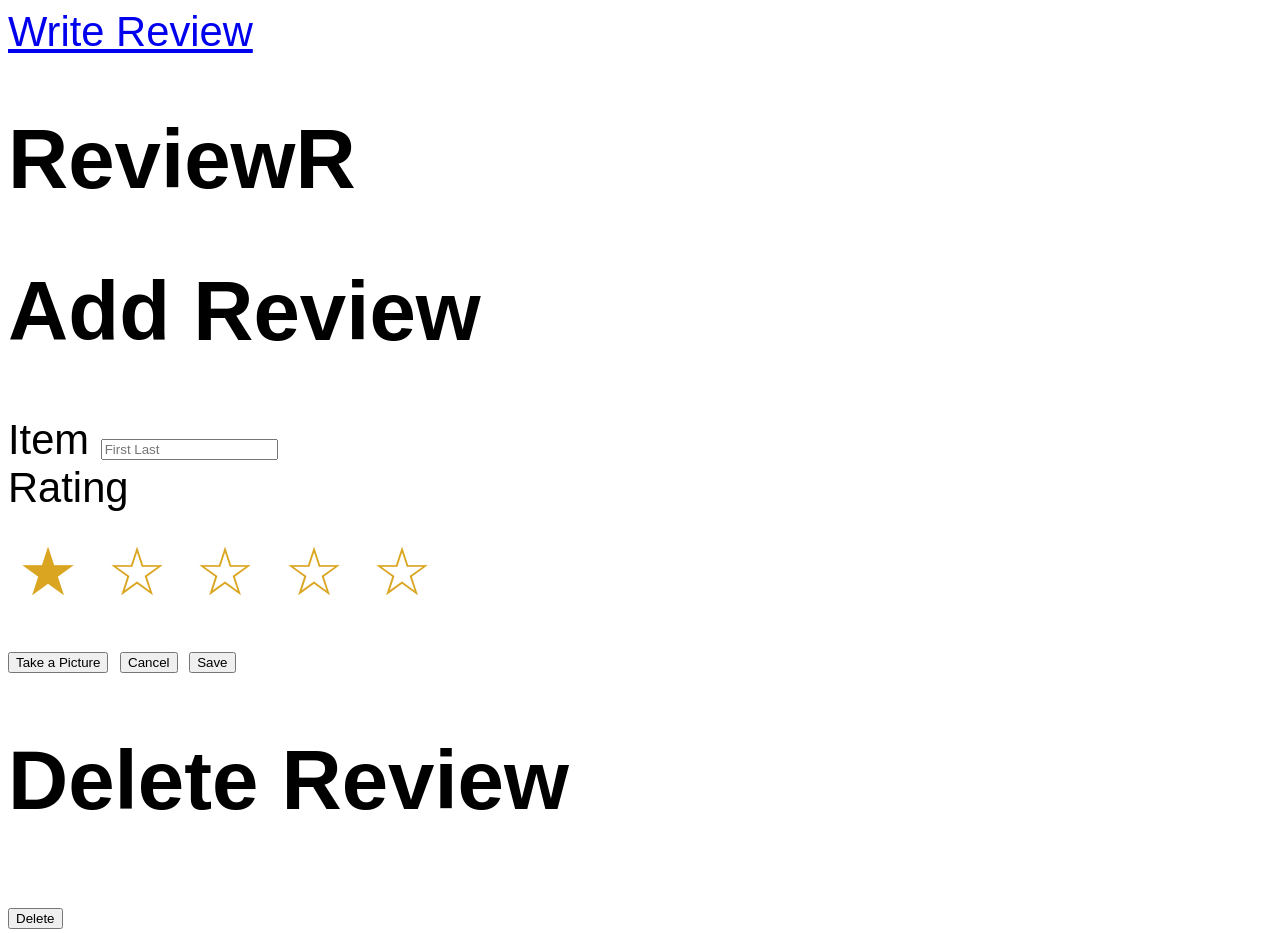
==== www/index.html @ 8aa8e200 "[Add] Base Function is Working" ====
<!DOCTYPE html>
<html>

<head>
	<meta http-equiv="Content-Security-Policy" content="default-src 'self' data: gap: https://ssl.gstatic.com http://griffis.edumedia.ca  'unsafe-eval'; style-src 'self' 'unsafe-inline'; media-src *; img-src * data: content: griffis.edumedia.ca  placeholdit.imgix.net placehold.it ;" />
	<meta name="format-detection" content="telephone=no" />
	<meta name="msapplication-tap-highlight" content="no" />
	<meta name="viewport" content="user-scalable=no, initial-scale=1, maximum-scale=1, minimum-scale=1, width=device-width" />

	<!-- Include the compiled Ratchet CSS -->
	<link href="css/ratchet.min.css" rel="stylesheet" />
	<link rel="stylesheet" type="text/css" href="css/main.css">
	<title>ReviewR</title>

</head>

<body>
	<header class="bar bar-nav">
		<a class="btn btn-link btn-nav pull-right" href="#ReviewModal">
                Write Review
                <span class="icon icon-compose"></span>
            </a>
		<h1 class="title">ReviewR</h1>
	</header>
	<!--
        <nav class="bar bar-tab">
            <a class="tab-item">
                <span class="icon icon-plus"></span>
                <span class="tab-label">Add Person</span>
            </a>
        </nav>
        -->
	<div class="content" id="reviewListPage">
		<!-- read through localStorage for contacts -->
		<ul class="table-view" id="contact-list">
			<li class="table-view-cell media">
				<a class="navigate-right" href="#DeleteReviewModal">

					<img class="media-object pull-left" src="">
					<div class="media-body">
						Item 1
						<p>Lorem</p>
					</div>

				</a>

			</li>
		</ul>
	</div>

	<div id="ReviewModal" class="modal">
		<header class="bar bar-nav">
			<a class="icon icon-close pull-right" href="#ReviewModal"></a>
			<h1 class="title">Add Review</h1>
		</header>

		<div class="content">
			<div class="content-padded">
				<div class="mid-thumb">
					<img src="" id="thumbnail">
				</div>
				<form class="input-group">

					<div class="input-row">
						<label>Item</label>
						<input type="text" id="name" placeholder="First Last" />
					</div>
					<div class="input-row">
						<label>Rating</label>
<!--						<input type="text" id="rate" />-->
						<div class="stars">
						  <span class="star">&nbsp;</span>
						  <span class="star">&nbsp;</span>
						  <span class="star">&nbsp;</span>
						  <span class="star">&nbsp;</span>
						  <span class="star">&nbsp;</span>
						</div>
					</div>
				</form>
				<p class="content-padded">

					<button class="btn btn-primary btn-block">
                        <span class="icon icon-play"></span> Take a Picture
                        <!-- process the info then dispatch click to the close button -->
                    </button>

					<button class="btn btn-block" id="cancel">
                        <span class="icon icon-close"></span> Cancel
                        <!-- dispatch click to the close button -->
                    </button>
					<button class="btn btn-positive btn-block btn-outlined" id=save>
                        <span class="icon icon-check"></span> Save
                        <!-- dispatch click to the close button -->
                    </button>
				</p>
			</div>
		</div>
	</div>


	<div id="DeleteReviewModal" class="modal">
		<header class="bar bar-nav">

			<a class="icon icon-close pull-right" href="#DeleteReviewModal"></a>
			<h1 class="title">Delete Review</h1>
						<a class="icon icon-left-nav pull-left" href="#"></a>
		</header>

		<div class="content" id="delreview">
			<div class="content-padded">
				<p class="content-padded">
					<!--				<a><img class="media-object pull-left" src="http://placehold.it/300x300">sdfas</a>-->
				</p>
				<p class="content-padded">

					<button class="btn btn-negative btn-block" id="delete">
                    <span class="icon icon-check"></span> Delete
                    <!-- process the info then dispatch click to the close button -->
                </button>
				</p>
			</div>
		</div>

	</div>


	<script type="text/javascript" src="cordova.js"></script>
	<!-- include the compiled Ratchet JS -->
	<script src="js/ratchet.min.js"></script>
	<script src="js/index.js"></script>
</body>

</html>
---- www/css/ratchet.min.css ----
/*!
 * =====================================================
 * Ratchet v2.0.2 (http://goratchet.com)
 * Copyright 2014 Connor Sears
 * Licensed under MIT (https://github.com/twbs/ratchet/blob/master/LICENSE)
 *
 * v2.0.2 designed by @connors.
 * =====================================================
 *//*! normalize.css v3.0.1 | MIT License | git.io/normalize */html{font-family:sans-serif;-webkit-text-size-adjust:100%;-ms-text-size-adjust:100%}body{margin:0}article,aside,details,figcaption,figure,footer,header,hgroup,main,nav,section,summary{display:block}audio,canvas,progress,video{display:inline-block;vertical-align:baseline}audio:not([controls]){display:none;height:0}[hidden],template{display:none}a{background:0 0}a:active,a:hover{outline:0}abbr[title]{border-bottom:1px dotted}b,strong{font-weight:700}dfn{font-style:italic}h1{margin:.67em 0}mark{color:#000;background:#ff0}small{font-size:80%}sub,sup{position:relative;font-size:75%;line-height:0;vertical-align:baseline}sup{top:-.5em}sub{bottom:-.25em}img{border:0}svg:not(:root){overflow:hidden}figure{margin:1em 40px}hr{height:0;-moz-box-sizing:content-box;box-sizing:content-box}pre{overflow:auto}code,kbd,pre,samp{font-family:monospace,monospace;font-size:1em}button,input,optgroup,select,textarea{margin:0;font:inherit;color:inherit}button{overflow:visible}button,select{text-transform:none}button,html input[type=button],input[type=reset],input[type=submit]{-webkit-appearance:button;cursor:pointer}button[disabled],html input[disabled]{cursor:default}button::-moz-focus-inner,input::-moz-focus-inner{padding:0;border:0}input{line-height:normal}input[type=checkbox],input[type=radio]{box-sizing:border-box;padding:0}input[type=number]::-webkit-inner-spin-button,input[type=number]::-webkit-outer-spin-button{height:auto}input[type=search]::-webkit-search-cancel-button,input[type=search]::-webkit-search-decoration{-webkit-appearance:none}fieldset{padding:.35em .625em .75em;margin:0 2px;border:1px solid silver}legend{padding:0;border:0}textarea{overflow:auto}optgroup{font-weight:700}table{border-spacing:0;border-collapse:collapse}td,th{padding:0}*{-webkit-box-sizing:border-box;-moz-box-sizing:border-box;box-sizing:border-box}body{position:fixed;top:0;right:0;bottom:0;left:0;font-family:"Helvetica Neue",Helvetica,sans-serif;font-size:17px;line-height:21px;color:#000;background-color:#fff}a{color:#428bca;text-decoration:none;-webkit-tap-highlight-color:transparent}a:active{color:#3071a9}.content{position:absolute;top:0;right:0;bottom:0;left:0;overflow:auto;-webkit-overflow-scrolling:touch;background-color:#fff}.content>*{-webkit-transform:translateZ(0);-ms-transform:translateZ(0);transform:translateZ(0)}.bar-nav~.content{padding-top:44px}.bar-header-secondary~.content{padding-top:88px}.bar-footer~.content{padding-bottom:44px}.bar-footer-secondary~.content{padding-bottom:88px}.bar-tab~.content{padding-bottom:50px}.bar-footer-secondary-tab~.content{padding-bottom:94px}.content-padded{margin:10px}.pull-left{float:left}.pull-right{float:right}.clearfix:after,.clearfix:before{display:table;content:" "}.clearfix:after{clear:both}h1,h2,h3,h4,h5,h6{margin-top:0;margin-bottom:10px;line-height:1}.h1,h1{font-size:36px}.h2,h2{font-size:30px}.h3,h3{font-size:24px}.h4,h4{font-size:18px}.h5,h5{margin-top:20px;font-size:14px}.h6,h6{margin-top:20px;font-size:12px}p{margin-top:0;margin-bottom:10px;font-size:14px;color:#777}.btn{position:relative;display:inline-block;padding:6px 8px 7px;margin-bottom:0;font-size:12px;font-weight:400;line-height:1;color:#333;text-align:center;white-space:nowrap;vertical-align:top;cursor:pointer;background-color:#fff;border:1px solid #ccc;border-radius:3px}.btn.active,.btn:active{color:inherit;background-color:#ccc}.btn.disabled,.btn:disabled{opacity:.6}.btn-primary{color:#fff;background-color:#428bca;border:1px solid #428bca}.btn-primary.active,.btn-primary:active{color:#fff;background-color:#3071a9;border:1px solid #3071a9}.btn-positive{color:#fff;background-color:#5cb85c;border:1px solid #5cb85c}.btn-positive.active,.btn-positive:active{color:#fff;background-color:#449d44;border:1px solid #449d44}.btn-negative{color:#fff;background-color:#d9534f;border:1px solid #d9534f}.btn-negative.active,.btn-negative:active{color:#fff;background-color:#c9302c;border:1px solid #c9302c}.btn-outlined{background-color:transparent}.btn-outlined.btn-primary{color:#428bca}.btn-outlined.btn-positive{color:#5cb85c}.btn-outlined.btn-negative{color:#d9534f}.btn-outlined.btn-negative:active,.btn-outlined.btn-positive:active,.btn-outlined.btn-primary:active{color:#fff}.btn-link{padding-top:6px;padding-bottom:6px;color:#428bca;background-color:transparent;border:0}.btn-link.active,.btn-link:active{color:#3071a9;background-color:transparent}.btn-block{display:block;width:100%;padding:15px 0;margin-bottom:10px;font-size:18px}input[type=button],input[type=reset],input[type=submit]{width:100%}.btn .badge{margin:-2px -4px -2px 4px;font-size:12px;background-color:rgba(0,0,0,.15)}.btn .badge-inverted,.btn:active .badge-inverted{background-color:transparent}.btn-negative:active .badge-inverted,.btn-positive:active .badge-inverted,.btn-primary:active .badge-inverted{color:#fff}.btn-block .badge{position:absolute;right:0;margin-right:10px}.btn .icon{font-size:inherit}.bar{position:fixed;right:0;left:0;z-index:10;height:44px;padding-right:10px;padding-left:10px;background-color:#fff;border-bottom:1px solid #ddd;-webkit-backface-visibility:hidden;backface-visibility:hidden}.bar-header-secondary{top:44px}.bar-footer{bottom:0}.bar-footer-secondary{bottom:44px}.bar-footer-secondary-tab{bottom:50px}.bar-footer,.bar-footer-secondary,.bar-footer-secondary-tab{border-top:1px solid #ddd;border-bottom:0}.bar-nav{top:0}.title{position:absolute;display:block;width:100%;padding:0;margin:0 -10px;font-size:17px;font-weight:500;line-height:44px;color:#000;text-align:center;white-space:nowrap}.title a{color:inherit}.bar-tab{bottom:0;display:table;width:100%;height:50px;padding:0;table-layout:fixed;border-top:1px solid #ddd;border-bottom:0}.bar-tab .tab-item{display:table-cell;width:1%;height:50px;color:#929292;text-align:center;vertical-align:middle}.bar-tab .tab-item.active,.bar-tab .tab-item:active{color:#428bca}.bar-tab .tab-item .icon{top:3px;width:24px;height:24px;padding-top:0;padding-bottom:0}.bar-tab .tab-item .icon~.tab-label{display:block;font-size:11px}.bar .btn{position:relative;top:7px;z-index:20;padding:6px 12px 7px;margin-top:0;font-weight:400}.bar .btn.pull-right{margin-left:10px}.bar .btn.pull-left{margin-right:10px}.bar .btn-link{top:0;padding:0;font-size:16px;line-height:44px;color:#428bca;border:0}.bar .btn-link.active,.bar .btn-link:active{color:#3071a9}.bar .btn-block{top:6px;padding:7px 0;margin-bottom:0;font-size:16px}.bar .btn-nav.pull-left{margin-left:-5px}.bar .btn-nav.pull-left .icon-left-nav{margin-right:-3px}.bar .btn-nav.pull-right{margin-right:-5px}.bar .btn-nav.pull-right .icon-right-nav{margin-left:-3px}.bar .icon{position:relative;z-index:20;padding-top:10px;padding-bottom:10px;font-size:24px}.bar .btn .icon{top:3px;padding:0}.bar .title .icon{padding:0}.bar .title .icon.icon-caret{top:4px;margin-left:-5px}.bar input[type=search]{height:29px;margin:6px 0}.bar .segmented-control{top:7px;margin:0 auto}.badge{display:inline-block;padding:2px 9px 3px;font-size:12px;line-height:1;color:#333;background-color:rgba(0,0,0,.15);border-radius:100px}.badge.badge-inverted{padding:0 5px 0 0;background-color:transparent}.badge-primary{color:#fff;background-color:#428bca}.badge-primary.badge-inverted{color:#428bca}.badge-positive{color:#fff;background-color:#5cb85c}.badge-positive.badge-inverted{color:#5cb85c}.badge-negative{color:#fff;background-color:#d9534f}.badge-negative.badge-inverted{color:#d9534f}.card{margin:10px;overflow:hidden;background-color:#fff;border:1px solid #ddd;border-radius:6px}.card .table-view{margin-bottom:0;border-top:0;border-bottom:0}.card .table-view .table-view-divider:first-child{top:0;border-top-left-radius:6px;border-top-right-radius:6px}.card .table-view .table-view-divider:last-child{border-bottom-right-radius:6px;border-bottom-left-radius:6px}.card .table-view-cell:last-child{border-bottom:0}.table-view{padding-left:0;margin-top:0;margin-bottom:15px;list-style:none;background-color:#fff;border-top:1px solid #ddd;border-bottom:1px solid #ddd}.table-view-cell{position:relative;padding:11px 65px 11px 15px;overflow:hidden;border-bottom:1px solid #ddd}.table-view-cell:last-child{border-bottom:0}.table-view-cell>a:not(.btn){position:relative;display:block;padding:inherit;margin:-11px -65px -11px -15px;overflow:hidden;color:inherit}.table-view-cell>a:not(.btn):active{background-color:#eee}.table-view-cell p{margin-bottom:0}.table-view-divider{padding-top:6px;padding-bottom:6px;padding-left:15px;margin-top:-1px;margin-left:0;font-weight:500;color:#999;background-color:#fafafa;border-top:1px solid #ddd;border-bottom:1px solid #ddd}.table-view .media,.table-view .media-body{overflow:hidden}.table-view .media-object.pull-left{margin-right:10px}.table-view .media-object.pull-right{margin-left:10px}.table-view-cell>.badge,.table-view-cell>.btn,.table-view-cell>.toggle,.table-view-cell>a>.badge,.table-view-cell>a>.btn,.table-view-cell>a>.toggle{position:absolute;top:50%;right:15px;-webkit-transform:translateY(-50%);-ms-transform:translateY(-50%);transform:translateY(-50%)}.table-view-cell .navigate-left>.badge,.table-view-cell .navigate-left>.btn,.table-view-cell .navigate-left>.toggle,.table-view-cell .navigate-right>.badge,.table-view-cell .navigate-right>.btn,.table-view-cell .navigate-right>.toggle,.table-view-cell .push-left>.badge,.table-view-cell .push-left>.btn,.table-view-cell .push-left>.toggle,.table-view-cell .push-right>.badge,.table-view-cell .push-right>.btn,.table-view-cell .push-right>.toggle,.table-view-cell>a .navigate-left>.badge,.table-view-cell>a .navigate-left>.btn,.table-view-cell>a .navigate-left>.toggle,.table-view-cell>a .navigate-right>.badge,.table-view-cell>a .navigate-right>.btn,.table-view-cell>a .navigate-right>.toggle,.table-view-cell>a .push-left>.badge,.table-view-cell>a .push-left>.btn,.table-view-cell>a .push-left>.toggle,.table-view-cell>a .push-right>.badge,.table-view-cell>a .push-right>.btn,.table-view-cell>a .push-right>.toggle{right:35px}.content>.table-view:first-child{margin-top:15px}button,input,select,textarea{font-family:"Helvetica Neue",Helvetica,sans-serif;font-size:17px}input[type=color],input[type=date],input[type=datetime-local],input[type=datetime],input[type=email],input[type=month],input[type=number],input[type=password],input[type=search],input[type=tel],input[type=text],input[type=time],input[type=url],input[type=week],select,textarea{width:100%;height:35px;-webkit-appearance:none;padding:0 15px;margin-bottom:15px;line-height:21px;background-color:#fff;border:1px solid #ddd;border-radius:3px;outline:0}input[type=search]{-webkit-box-sizing:border-box;-moz-box-sizing:border-box;box-sizing:border-box;padding:0 10px;font-size:16px;border-radius:20px}input[type=search]:focus{text-align:left}textarea{height:auto}select{height:auto;font-size:14px;background-color:#f8f8f8;-webkit-box-shadow:inset 0 1px 1px rgba(0,0,0,.1);box-shadow:inset 0 1px 1px rgba(0,0,0,.1)}.input-group{background-color:#fff}.input-group input,.input-group textarea{margin-bottom:0;background-color:transparent;border-top:0;border-right:0;border-left:0;border-radius:0;-webkit-box-shadow:none;box-shadow:none}.input-row{height:35px;overflow:hidden;border-bottom:1px solid #ddd}.input-row label{float:left;width:35%;padding:8px 15px;font-family:"Helvetica Neue",Helvetica,sans-serif;line-height:1.1}.input-row input{float:right;width:65%;padding-left:0;margin-bottom:0;border:0}.segmented-control{position:relative;display:table;overflow:hidden;font-size:12px;font-weight:400;background-color:#fff;border:1px solid #ccc;border-radius:3px}.segmented-control .control-item{display:table-cell;width:1%;padding-top:6px;padding-bottom:7px;overflow:hidden;line-height:1;color:#333;text-align:center;text-overflow:ellipsis;white-space:nowrap;border-left:1px solid #ccc}.segmented-control .control-item:first-child{border-left-width:0}.segmented-control .control-item:active{background-color:#eee}.segmented-control .control-item.active{background-color:#ccc}.segmented-control-primary{border-color:#428bca}.segmented-control-primary .control-item{color:#428bca;border-color:inherit}.segmented-control-primary .control-item:active{background-color:#cde1f1}.segmented-control-primary .control-item.active{color:#fff;background-color:#428bca}.segmented-control-positive{border-color:#5cb85c}.segmented-control-positive .control-item{color:#5cb85c;border-color:inherit}.segmented-control-positive .control-item:active{background-color:#d8eed8}.segmented-control-positive .control-item.active{color:#fff;background-color:#5cb85c}.segmented-control-negative{border-color:#d9534f}.segmented-control-negative .control-item{color:#d9534f;border-color:inherit}.segmented-control-negative .control-item:active{background-color:#f9e2e2}.segmented-control-negative .control-item.active{color:#fff;background-color:#d9534f}.control-content{display:none}.control-content.active{display:block}.popover{position:fixed;top:55px;left:50%;z-index:20;display:none;width:280px;margin-left:-140px;background-color:#fff;border-radius:6px;-webkit-box-shadow:0 0 15px rgba(0,0,0,.1);box-shadow:0 0 15px rgba(0,0,0,.1);opacity:0;-webkit-transition:all .25s linear;-moz-transition:all .25s linear;transition:all .25s linear;-webkit-transform:translate3d(0,-15px,0);-ms-transform:translate3d(0,-15px,0);transform:translate3d(0,-15px,0)}.popover:before{position:absolute;top:-15px;left:50%;width:0;height:0;margin-left:-15px;content:'';border-right:15px solid transparent;border-bottom:15px solid #fff;border-left:15px solid transparent}.popover.visible{opacity:1;-webkit-transform:translate3d(0,0,0);-ms-transform:translate3d(0,0,0);transform:translate3d(0,0,0)}.popover .bar~.table-view{padding-top:44px}.backdrop{position:fixed;top:0;right:0;bottom:0;left:0;z-index:15;background-color:rgba(0,0,0,.3)}.popover .btn-block{margin-bottom:5px}.popover .btn-block:last-child{margin-bottom:0}.popover .bar-nav{border-bottom:1px solid #ddd;border-top-left-radius:12px;border-top-right-radius:12px;-webkit-box-shadow:none;box-shadow:none}.popover .table-view{max-height:300px;margin-bottom:0;overflow:auto;-webkit-overflow-scrolling:touch;background-color:#fff;border-top:0;border-bottom:0;border-radius:6px}.modal{position:fixed;top:0;z-index:11;width:100%;min-height:100%;overflow:hidden;background-color:#fff;opacity:0;-webkit-transition:-webkit-transform .25s,opacity 1ms .25s;-moz-transition:-moz-transform .25s,opacity 1ms .25s;transition:transform .25s,opacity 1ms .25s;-webkit-transform:translate3d(0,100%,0);-ms-transform:translate3d(0,100%,0);transform:translate3d(0,100%,0)}.modal.active{height:100%;opacity:1;-webkit-transition:-webkit-transform .25s;-moz-transition:-moz-transform .25s;transition:transform .25s;-webkit-transform:translate3d(0,0,0);-ms-transform:translate3d(0,0,0);transform:translate3d(0,0,0)}.slider{width:100%;overflow:hidden;background-color:#000}.slider .slide-group{position:relative;font-size:0;white-space:nowrap;-webkit-transition:all 0s linear;-moz-transition:all 0s linear;transition:all 0s linear}.slider .slide-group .slide{display:inline-block;width:100%;height:100%;font-size:14px;vertical-align:top}.toggle{position:relative;display:block;width:74px;height:30px;background-color:#fff;border:2px solid #ddd;border-radius:20px;-webkit-transition-duration:.2s;-moz-transition-duration:.2s;transition-duration:.2s;-webkit-transition-property:background-color,border;-moz-transition-property:background-color,border;transition-property:background-color,border}.toggle .toggle-handle{position:absolute;top:-1px;left:-1px;z-index:2;width:28px;height:28px;background-color:#fff;border:1px solid #ddd;border-radius:100px;-webkit-transition-duration:.2s;-moz-transition-duration:.2s;transition-duration:.2s;-webkit-transition-property:-webkit-transform,border,width;-moz-transition-property:-moz-transform,border,width;transition-property:transform,border,width}.toggle:before{position:absolute;top:3px;right:11px;font-size:13px;color:#999;text-transform:uppercase;content:"Off"}.toggle.active{background-color:#5cb85c;border:2px solid #5cb85c}.toggle.active .toggle-handle{border-color:#5cb85c;-webkit-transform:translate3d(44px,0,0);-ms-transform:translate3d(44px,0,0);transform:translate3d(44px,0,0)}.toggle.active:before{right:auto;left:15px;color:#fff;content:"On"}.toggle input[type=checkbox]{display:none}.content.fade{left:0;opacity:0}.content.fade.in{opacity:1}.content.sliding{z-index:2;-webkit-transition:-webkit-transform .4s;-moz-transition:-moz-transform .4s;transition:transform .4s;-webkit-transform:translate3d(0,0,0);-ms-transform:translate3d(0,0,0);transform:translate3d(0,0,0)}.content.sliding.left{z-index:1;-webkit-transform:translate3d(-100%,0,0);-ms-transform:translate3d(-100%,0,0);transform:translate3d(-100%,0,0)}.content.sliding.right{z-index:3;-webkit-transform:translate3d(100%,0,0);-ms-transform:translate3d(100%,0,0);transform:translate3d(100%,0,0)}.navigate-left:after,.navigate-right:after,.push-left:after,.push-right:after{position:absolute;top:50%;display:inline-block;font-family:Ratchicons;font-size:inherit;line-height:1;color:#bbb;text-decoration:none;-webkit-transform:translateY(-50%);-ms-transform:translateY(-50%);transform:translateY(-50%);-webkit-font-smoothing:antialiased}.navigate-left:after,.push-left:after{left:15px;content:'\e822'}.navigate-right:after,.push-right:after{right:15px;content:'\e826'}@font-face{font-family:Ratchicons;font-style:normal;font-weight:400;src:url(../fonts/ratchicons.eot);src:url(../fonts/ratchicons.eot?#iefix) format("embedded-opentype"),url(../fonts/ratchicons.woff) format("woff"),url(../fonts/ratchicons.ttf) format("truetype"),url(../fonts/ratchicons.svg#svgFontName) format("svg")}.icon{display:inline-block;font-family:Ratchicons;font-size:24px;line-height:1;text-decoration:none;-webkit-font-smoothing:antialiased}.icon-back:before{content:'\e80a'}.icon-bars:before{content:'\e80e'}.icon-caret:before{content:'\e80f'}.icon-check:before{content:'\e810'}.icon-close:before{content:'\e811'}.icon-code:before{content:'\e812'}.icon-compose:before{content:'\e813'}.icon-download:before{content:'\e815'}.icon-edit:before{content:'\e829'}.icon-forward:before{content:'\e82a'}.icon-gear:before{content:'\e821'}.icon-home:before{content:'\e82b'}.icon-info:before{content:'\e82c'}.icon-list:before{content:'\e823'}.icon-more-vertical:before{content:'\e82e'}.icon-more:before{content:'\e82f'}.icon-pages:before{content:'\e824'}.icon-pause:before{content:'\e830'}.icon-person:before{content:'\e832'}.icon-play:before{content:'\e816'}.icon-plus:before{content:'\e817'}.icon-refresh:before{content:'\e825'}.icon-search:before{content:'\e819'}.icon-share:before{content:'\e81a'}.icon-sound:before{content:'\e827'}.icon-sound2:before{content:'\e828'}.icon-sound3:before{content:'\e80b'}.icon-sound4:before{content:'\e80c'}.icon-star-filled:before{content:'\e81b'}.icon-star:before{content:'\e81c'}.icon-stop:before{content:'\e81d'}.icon-trash:before{content:'\e81e'}.icon-up-nav:before{content:'\e81f'}.icon-up:before{content:'\e80d'}.icon-right-nav:before{content:'\e818'}.icon-right:before{content:'\e826'}.icon-down-nav:before{content:'\e814'}.icon-down:before{content:'\e820'}.icon-left-nav:before{content:'\e82d'}.icon-left:before{content:'\e822'}
---- www/css/main.css ----
*{
    /**padding: 0;
    margin: 0;
    box-sizing: border-box; **/
}
:root{
    font-size: calc(1.5vh + 1.5vw + 1vmin);
}
body{
    font-size: 1.0rem;
    font-family: -apple-system, BlinkMacSystemFont, "Segoe UI", "Roboto", "Helvetica Neue", Arial, sans-serif;
    height: 100vh;
}

span.name{
    float:left;
    width: 60%;
    font-size: 0.9rem;
    /**padding: 0.5rem 0;
    margin: 0; **/
    overflow: hidden;
    color: #333;
}
span.dob{
    font-size: 0.7rem;
    color: #666;
}
.midline{
    position: absolute;
    top: 40%;
    right: 5%;
}
.msg{
  color: #666; /* default */
  font-weight: bold;
  border-style: solid;
  border-width: 1px;
  padding: 0.5rem 2rem;
  opacity: 0;
  -webkit-transition: opacity 0.6s ease-in;
  transition: opacity 0.6s ease-in;
}
.good{
  color: #bada55;
  border-color: #bada55;
  opacity: 1;
}
.bad{
  color: #990000;
  border-color: #990000;
  opacity: 1;
}
.info{
  color: #3399cc;
  border-color: #3399CC;
  opacity: 1;
}
img{
	width: 80px;
	height: 80px;
}
#ReviewModal .input-row label{
	width: 20%;
}
#DeleteReviewModal img{
	width: 100%;
	height: 300px;
	margin: 0 auto;
}
.mid-thumb img{
	width: 100%;
	height: 300px;
	margin: 0 auto;
	display: none;
}

.star{
  color: goldenrod;
  font-size: 1.6rem;
  position: relative;
  padding: 0 .7rem; /* space out the stars */
}
.star::before{
  position:absolute;
  top:20px;
  left:10px;
  content: '\2606';
  cursor: pointer;
}
.star:hover::before{
  /* the :hover should come first */
  content: '\2605' !important;
  color: #bada55;
}
.star.rated::before{
  /* the :hover should come first */
  content: '\2605' !important;
}

.star.reviewp{
  color: goldenrod;
  font-size: 1.6rem;
  position: relative;
  padding: 0 .7rem; /* space out the stars */
}
.star.reviewp::before{
  position:absolute;
  top:15px;
  left:0;
  content: '\2606';
  cursor: pointer;
}
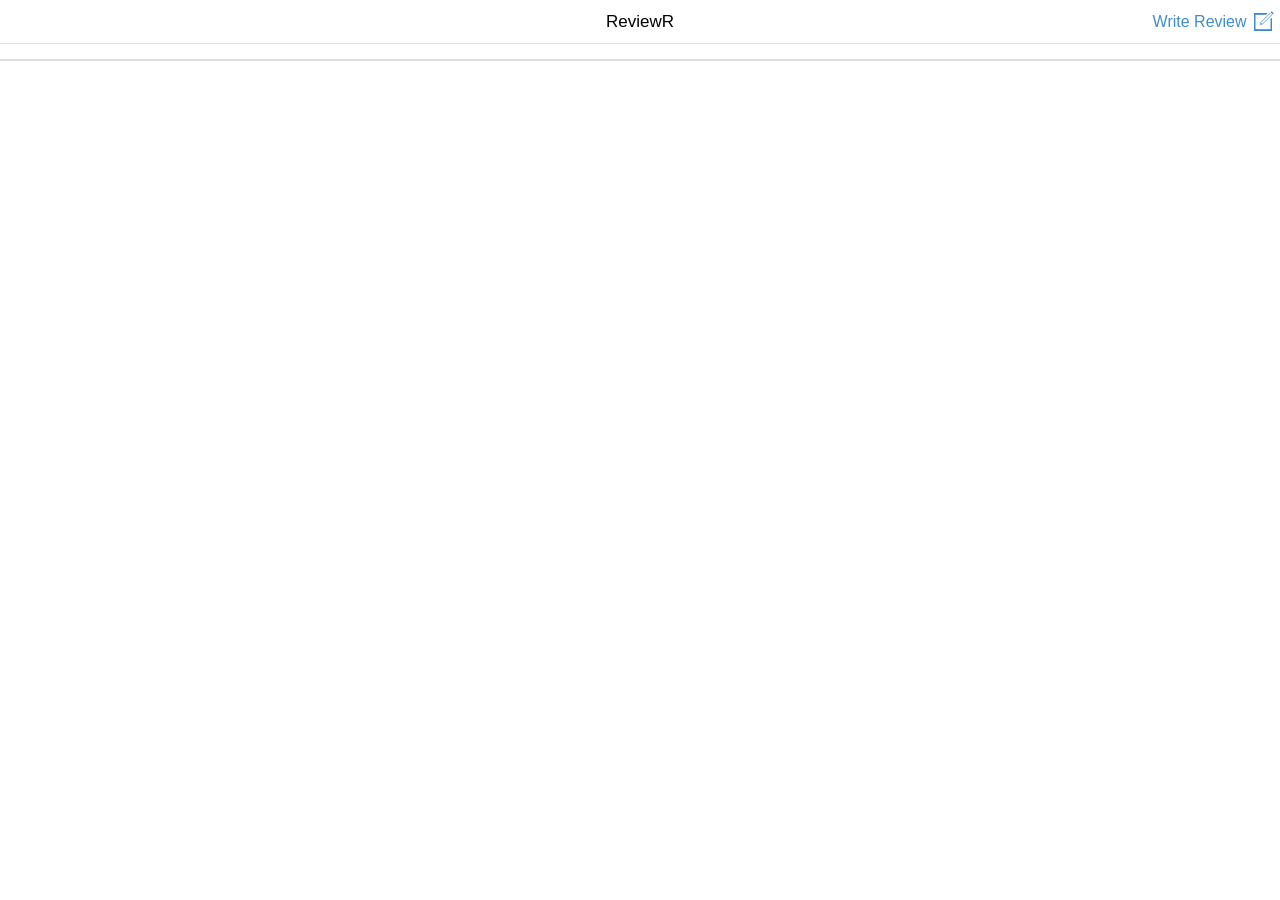
==== commit 8c58c258: "[Freezing] No local file" ====
--- a/www/index.html
+++ b/www/index.html
@@ -2,7 +2,8 @@
 <html>
 
 <head>
-	<meta http-equiv="Content-Security-Policy" content="default-src 'self' data: gap: https://ssl.gstatic.com http://griffis.edumedia.ca  'unsafe-eval'; style-src 'self' 'unsafe-inline'; media-src *; img-src * data: content: griffis.edumedia.ca  placeholdit.imgix.net placehold.it ;" />
+<!--	<meta http-equiv="Content-Security-Policy" content="default-src 'self' data: gap: https://ssl.gstatic.com http://griffis.edumedia.ca  'unsafe-eval'; style-src 'self' 'unsafe-inline'; media-src *; img-src * data: content: griffis.edumedia.ca  placeholdit.imgix.net placehold.it ;" />-->
+	<meta http-equiv="Content-Security-Policy" content="default-src http://griffis.edumedia.ca https://griffis.edumedia.ca 'self' data: gap: ;style-src 'self' 'unsafe-inline' ;img-src 'self' https: " />
 	<meta name="format-detection" content="telephone=no" />
 	<meta name="msapplication-tap-highlight" content="no" />
 	<meta name="viewport" content="user-scalable=no, initial-scale=1, maximum-scale=1, minimum-scale=1, width=device-width" />
@@ -56,9 +57,9 @@
 
 		<div class="content">
 			<div class="content-padded">
-				<div class="mid-thumb">
-					<img src="" id="thumbnail">
-				</div>
+<!--				<div class="mid-thumb">-->
+<!--					<img src="" id="thumbnail">-->
+<!--				</div>-->
 				<form class="input-group">
 
 					<div class="input-row">
@@ -88,7 +89,7 @@
                         <span class="icon icon-close"></span> Cancel
                         <!-- dispatch click to the close button -->
                     </button>
-					<button class="btn btn-positive btn-block btn-outlined" id=save>
+					<button class="btn btn-positive btn-block" id=save>
                         <span class="icon icon-check"></span> Save
                         <!-- dispatch click to the close button -->
                     </button>
@@ -100,19 +101,15 @@
 
 	<div id="DeleteReviewModal" class="modal">
 		<header class="bar bar-nav">
-
-			<a class="icon icon-close pull-right" href="#DeleteReviewModal"></a>
+			<a href="#DeleteReviewModal"></a>
 			<h1 class="title">Delete Review</h1>
-						<a class="icon icon-left-nav pull-left" href="#"></a>
+			<a class="icon icon-left-nav pull-left" href="#">Back</a>
 		</header>
 
 		<div class="content" id="delreview">
 			<div class="content-padded">
+				<p class="content-padded"></p>
 				<p class="content-padded">
-					<!--				<a><img class="media-object pull-left" src="http://placehold.it/300x300">sdfas</a>-->
-				</p>
-				<p class="content-padded">
-
 					<button class="btn btn-negative btn-block" id="delete">
                     <span class="icon icon-check"></span> Delete
                     <!-- process the info then dispatch click to the close button -->
--- a/www/css/ratchet.min.css
+++ b/www/css/ratchet.min.css
@@ -6,4 +6,4 @@
  *
  * v2.0.2 designed by @connors.
  * =====================================================
- *//*! normalize.css v3.0.1 | MIT License | git.io/normalize */html{font-family:sans-serif;-webkit-text-size-adjust:100%;-ms-text-size-adjust:100%}body{margin:0}article,aside,details,figcaption,figure,footer,header,hgroup,main,nav,section,summary{display:block}audio,canvas,progress,video{display:inline-block;vertical-align:baseline}audio:not([controls]){display:none;height:0}[hidden],template{display:none}a{background:0 0}a:active,a:hover{outline:0}abbr[title]{border-bottom:1px dotted}b,strong{font-weight:700}dfn{font-style:italic}h1{margin:.67em 0}mark{color:#000;background:#ff0}small{font-size:80%}sub,sup{position:relative;font-size:75%;line-height:0;vertical-align:baseline}sup{top:-.5em}sub{bottom:-.25em}img{border:0}svg:not(:root){overflow:hidden}figure{margin:1em 40px}hr{height:0;-moz-box-sizing:content-box;box-sizing:content-box}pre{overflow:auto}code,kbd,pre,samp{font-family:monospace,monospace;font-size:1em}button,input,optgroup,select,textarea{margin:0;font:inherit;color:inherit}button{overflow:visible}button,select{text-transform:none}button,html input[type=button],input[type=reset],input[type=submit]{-webkit-appearance:button;cursor:pointer}button[disabled],html input[disabled]{cursor:default}button::-moz-focus-inner,input::-moz-focus-inner{padding:0;border:0}input{line-height:normal}input[type=checkbox],input[type=radio]{box-sizing:border-box;padding:0}input[type=number]::-webkit-inner-spin-button,input[type=number]::-webkit-outer-spin-button{height:auto}input[type=search]::-webkit-search-cancel-button,input[type=search]::-webkit-search-decoration{-webkit-appearance:none}fieldset{padding:.35em .625em .75em;margin:0 2px;border:1px solid silver}legend{padding:0;border:0}textarea{overflow:auto}optgroup{font-weight:700}table{border-spacing:0;border-collapse:collapse}td,th{padding:0}*{-webkit-box-sizing:border-box;-moz-box-sizing:border-box;box-sizing:border-box}body{position:fixed;top:0;right:0;bottom:0;left:0;font-family:"Helvetica Neue",Helvetica,sans-serif;font-size:17px;line-height:21px;color:#000;background-color:#fff}a{color:#428bca;text-decoration:none;-webkit-tap-highlight-color:transparent}a:active{color:#3071a9}.content{position:absolute;top:0;right:0;bottom:0;left:0;overflow:auto;-webkit-overflow-scrolling:touch;background-color:#fff}.content>*{-webkit-transform:translateZ(0);-ms-transform:translateZ(0);transform:translateZ(0)}.bar-nav~.content{padding-top:44px}.bar-header-secondary~.content{padding-top:88px}.bar-footer~.content{padding-bottom:44px}.bar-footer-secondary~.content{padding-bottom:88px}.bar-tab~.content{padding-bottom:50px}.bar-footer-secondary-tab~.content{padding-bottom:94px}.content-padded{margin:10px}.pull-left{float:left}.pull-right{float:right}.clearfix:after,.clearfix:before{display:table;content:" "}.clearfix:after{clear:both}h1,h2,h3,h4,h5,h6{margin-top:0;margin-bottom:10px;line-height:1}.h1,h1{font-size:36px}.h2,h2{font-size:30px}.h3,h3{font-size:24px}.h4,h4{font-size:18px}.h5,h5{margin-top:20px;font-size:14px}.h6,h6{margin-top:20px;font-size:12px}p{margin-top:0;margin-bottom:10px;font-size:14px;color:#777}.btn{position:relative;display:inline-block;padding:6px 8px 7px;margin-bottom:0;font-size:12px;font-weight:400;line-height:1;color:#333;text-align:center;white-space:nowrap;vertical-align:top;cursor:pointer;background-color:#fff;border:1px solid #ccc;border-radius:3px}.btn.active,.btn:active{color:inherit;background-color:#ccc}.btn.disabled,.btn:disabled{opacity:.6}.btn-primary{color:#fff;background-color:#428bca;border:1px solid #428bca}.btn-primary.active,.btn-primary:active{color:#fff;background-color:#3071a9;border:1px solid #3071a9}.btn-positive{color:#fff;background-color:#5cb85c;border:1px solid #5cb85c}.btn-positive.active,.btn-positive:active{color:#fff;background-color:#449d44;border:1px solid #449d44}.btn-negative{color:#fff;background-color:#d9534f;border:1px solid #d9534f}.btn-negative.active,.btn-negative:active{color:#fff;background-color:#c9302c;border:1px solid #c9302c}.btn-outlined{background-color:transparent}.btn-outlined.btn-primary{color:#428bca}.btn-outlined.btn-positive{color:#5cb85c}.btn-outlined.btn-negative{color:#d9534f}.btn-outlined.btn-negative:active,.btn-outlined.btn-positive:active,.btn-outlined.btn-primary:active{color:#fff}.btn-link{padding-top:6px;padding-bottom:6px;color:#428bca;background-color:transparent;border:0}.btn-link.active,.btn-link:active{color:#3071a9;background-color:transparent}.btn-block{display:block;width:100%;padding:15px 0;margin-bottom:10px;font-size:18px}input[type=button],input[type=reset],input[type=submit]{width:100%}.btn .badge{margin:-2px -4px -2px 4px;font-size:12px;background-color:rgba(0,0,0,.15)}.btn .badge-inverted,.btn:active .badge-inverted{background-color:transparent}.btn-negative:active .badge-inverted,.btn-positive:active .badge-inverted,.btn-primary:active .badge-inverted{color:#fff}.btn-block .badge{position:absolute;right:0;margin-right:10px}.btn .icon{font-size:inherit}.bar{position:fixed;right:0;left:0;z-index:10;height:44px;padding-right:10px;padding-left:10px;background-color:#fff;border-bottom:1px solid #ddd;-webkit-backface-visibility:hidden;backface-visibility:hidden}.bar-header-secondary{top:44px}.bar-footer{bottom:0}.bar-footer-secondary{bottom:44px}.bar-footer-secondary-tab{bottom:50px}.bar-footer,.bar-footer-secondary,.bar-footer-secondary-tab{border-top:1px solid #ddd;border-bottom:0}.bar-nav{top:0}.title{position:absolute;display:block;width:100%;padding:0;margin:0 -10px;font-size:17px;font-weight:500;line-height:44px;color:#000;text-align:center;white-space:nowrap}.title a{color:inherit}.bar-tab{bottom:0;display:table;width:100%;height:50px;padding:0;table-layout:fixed;border-top:1px solid #ddd;border-bottom:0}.bar-tab .tab-item{display:table-cell;width:1%;height:50px;color:#929292;text-align:center;vertical-align:middle}.bar-tab .tab-item.active,.bar-tab .tab-item:active{color:#428bca}.bar-tab .tab-item .icon{top:3px;width:24px;height:24px;padding-top:0;padding-bottom:0}.bar-tab .tab-item .icon~.tab-label{display:block;font-size:11px}.bar .btn{position:relative;top:7px;z-index:20;padding:6px 12px 7px;margin-top:0;font-weight:400}.bar .btn.pull-right{margin-left:10px}.bar .btn.pull-left{margin-right:10px}.bar .btn-link{top:0;padding:0;font-size:16px;line-height:44px;color:#428bca;border:0}.bar .btn-link.active,.bar .btn-link:active{color:#3071a9}.bar .btn-block{top:6px;padding:7px 0;margin-bottom:0;font-size:16px}.bar .btn-nav.pull-left{margin-left:-5px}.bar .btn-nav.pull-left .icon-left-nav{margin-right:-3px}.bar .btn-nav.pull-right{margin-right:-5px}.bar .btn-nav.pull-right .icon-right-nav{margin-left:-3px}.bar .icon{position:relative;z-index:20;padding-top:10px;padding-bottom:10px;font-size:24px}.bar .btn .icon{top:3px;padding:0}.bar .title .icon{padding:0}.bar .title .icon.icon-caret{top:4px;margin-left:-5px}.bar input[type=search]{height:29px;margin:6px 0}.bar .segmented-control{top:7px;margin:0 auto}.badge{display:inline-block;padding:2px 9px 3px;font-size:12px;line-height:1;color:#333;background-color:rgba(0,0,0,.15);border-radius:100px}.badge.badge-inverted{padding:0 5px 0 0;background-color:transparent}.badge-primary{color:#fff;background-color:#428bca}.badge-primary.badge-inverted{color:#428bca}.badge-positive{color:#fff;background-color:#5cb85c}.badge-positive.badge-inverted{color:#5cb85c}.badge-negative{color:#fff;background-color:#d9534f}.badge-negative.badge-inverted{color:#d9534f}.card{margin:10px;overflow:hidden;background-color:#fff;border:1px solid #ddd;border-radius:6px}.card .table-view{margin-bottom:0;border-top:0;border-bottom:0}.card .table-view .table-view-divider:first-child{top:0;border-top-left-radius:6px;border-top-right-radius:6px}.card .table-view .table-view-divider:last-child{border-bottom-right-radius:6px;border-bottom-left-radius:6px}.card .table-view-cell:last-child{border-bottom:0}.table-view{padding-left:0;margin-top:0;margin-bottom:15px;list-style:none;background-color:#fff;border-top:1px solid #ddd;border-bottom:1px solid #ddd}.table-view-cell{position:relative;padding:11px 65px 11px 15px;overflow:hidden;border-bottom:1px solid #ddd}.table-view-cell:last-child{border-bottom:0}.table-view-cell>a:not(.btn){position:relative;display:block;padding:inherit;margin:-11px -65px -11px -15px;overflow:hidden;color:inherit}.table-view-cell>a:not(.btn):active{background-color:#eee}.table-view-cell p{margin-bottom:0}.table-view-divider{padding-top:6px;padding-bottom:6px;padding-left:15px;margin-top:-1px;margin-left:0;font-weight:500;color:#999;background-color:#fafafa;border-top:1px solid #ddd;border-bottom:1px solid #ddd}.table-view .media,.table-view .media-body{overflow:hidden}.table-view .media-object.pull-left{margin-right:10px}.table-view .media-object.pull-right{margin-left:10px}.table-view-cell>.badge,.table-view-cell>.btn,.table-view-cell>.toggle,.table-view-cell>a>.badge,.table-view-cell>a>.btn,.table-view-cell>a>.toggle{position:absolute;top:50%;right:15px;-webkit-transform:translateY(-50%);-ms-transform:translateY(-50%);transform:translateY(-50%)}.table-view-cell .navigate-left>.badge,.table-view-cell .navigate-left>.btn,.table-view-cell .navigate-left>.toggle,.table-view-cell .navigate-right>.badge,.table-view-cell .navigate-right>.btn,.table-view-cell .navigate-right>.toggle,.table-view-cell .push-left>.badge,.table-view-cell .push-left>.btn,.table-view-cell .push-left>.toggle,.table-view-cell .push-right>.badge,.table-view-cell .push-right>.btn,.table-view-cell .push-right>.toggle,.table-view-cell>a .navigate-left>.badge,.table-view-cell>a .navigate-left>.btn,.table-view-cell>a .navigate-left>.toggle,.table-view-cell>a .navigate-right>.badge,.table-view-cell>a .navigate-right>.btn,.table-view-cell>a .navigate-right>.toggle,.table-view-cell>a .push-left>.badge,.table-view-cell>a .push-left>.btn,.table-view-cell>a .push-left>.toggle,.table-view-cell>a .push-right>.badge,.table-view-cell>a .push-right>.btn,.table-view-cell>a .push-right>.toggle{right:35px}.content>.table-view:first-child{margin-top:15px}button,input,select,textarea{font-family:"Helvetica Neue",Helvetica,sans-serif;font-size:17px}input[type=color],input[type=date],input[type=datetime-local],input[type=datetime],input[type=email],input[type=month],input[type=number],input[type=password],input[type=search],input[type=tel],input[type=text],input[type=time],input[type=url],input[type=week],select,textarea{width:100%;height:35px;-webkit-appearance:none;padding:0 15px;margin-bottom:15px;line-height:21px;background-color:#fff;border:1px solid #ddd;border-radius:3px;outline:0}input[type=search]{-webkit-box-sizing:border-box;-moz-box-sizing:border-box;box-sizing:border-box;padding:0 10px;font-size:16px;border-radius:20px}input[type=search]:focus{text-align:left}textarea{height:auto}select{height:auto;font-size:14px;background-color:#f8f8f8;-webkit-box-shadow:inset 0 1px 1px rgba(0,0,0,.1);box-shadow:inset 0 1px 1px rgba(0,0,0,.1)}.input-group{background-color:#fff}.input-group input,.input-group textarea{margin-bottom:0;background-color:transparent;border-top:0;border-right:0;border-left:0;border-radius:0;-webkit-box-shadow:none;box-shadow:none}.input-row{height:35px;overflow:hidden;border-bottom:1px solid #ddd}.input-row label{float:left;width:35%;padding:8px 15px;font-family:"Helvetica Neue",Helvetica,sans-serif;line-height:1.1}.input-row input{float:right;width:65%;padding-left:0;margin-bottom:0;border:0}.segmented-control{position:relative;display:table;overflow:hidden;font-size:12px;font-weight:400;background-color:#fff;border:1px solid #ccc;border-radius:3px}.segmented-control .control-item{display:table-cell;width:1%;padding-top:6px;padding-bottom:7px;overflow:hidden;line-height:1;color:#333;text-align:center;text-overflow:ellipsis;white-space:nowrap;border-left:1px solid #ccc}.segmented-control .control-item:first-child{border-left-width:0}.segmented-control .control-item:active{background-color:#eee}.segmented-control .control-item.active{background-color:#ccc}.segmented-control-primary{border-color:#428bca}.segmented-control-primary .control-item{color:#428bca;border-color:inherit}.segmented-control-primary .control-item:active{background-color:#cde1f1}.segmented-control-primary .control-item.active{color:#fff;background-color:#428bca}.segmented-control-positive{border-color:#5cb85c}.segmented-control-positive .control-item{color:#5cb85c;border-color:inherit}.segmented-control-positive .control-item:active{background-color:#d8eed8}.segmented-control-positive .control-item.active{color:#fff;background-color:#5cb85c}.segmented-control-negative{border-color:#d9534f}.segmented-control-negative .control-item{color:#d9534f;border-color:inherit}.segmented-control-negative .control-item:active{background-color:#f9e2e2}.segmented-control-negative .control-item.active{color:#fff;background-color:#d9534f}.control-content{display:none}.control-content.active{display:block}.popover{position:fixed;top:55px;left:50%;z-index:20;display:none;width:280px;margin-left:-140px;background-color:#fff;border-radius:6px;-webkit-box-shadow:0 0 15px rgba(0,0,0,.1);box-shadow:0 0 15px rgba(0,0,0,.1);opacity:0;-webkit-transition:all .25s linear;-moz-transition:all .25s linear;transition:all .25s linear;-webkit-transform:translate3d(0,-15px,0);-ms-transform:translate3d(0,-15px,0);transform:translate3d(0,-15px,0)}.popover:before{position:absolute;top:-15px;left:50%;width:0;height:0;margin-left:-15px;content:'';border-right:15px solid transparent;border-bottom:15px solid #fff;border-left:15px solid transparent}.popover.visible{opacity:1;-webkit-transform:translate3d(0,0,0);-ms-transform:translate3d(0,0,0);transform:translate3d(0,0,0)}.popover .bar~.table-view{padding-top:44px}.backdrop{position:fixed;top:0;right:0;bottom:0;left:0;z-index:15;background-color:rgba(0,0,0,.3)}.popover .btn-block{margin-bottom:5px}.popover .btn-block:last-child{margin-bottom:0}.popover .bar-nav{border-bottom:1px solid #ddd;border-top-left-radius:12px;border-top-right-radius:12px;-webkit-box-shadow:none;box-shadow:none}.popover .table-view{max-height:300px;margin-bottom:0;overflow:auto;-webkit-overflow-scrolling:touch;background-color:#fff;border-top:0;border-bottom:0;border-radius:6px}.modal{position:fixed;top:0;z-index:11;width:100%;min-height:100%;overflow:hidden;background-color:#fff;opacity:0;-webkit-transition:-webkit-transform .25s,opacity 1ms .25s;-moz-transition:-moz-transform .25s,opacity 1ms .25s;transition:transform .25s,opacity 1ms .25s;-webkit-transform:translate3d(0,100%,0);-ms-transform:translate3d(0,100%,0);transform:translate3d(0,100%,0)}.modal.active{height:100%;opacity:1;-webkit-transition:-webkit-transform .25s;-moz-transition:-moz-transform .25s;transition:transform .25s;-webkit-transform:translate3d(0,0,0);-ms-transform:translate3d(0,0,0);transform:translate3d(0,0,0)}.slider{width:100%;overflow:hidden;background-color:#000}.slider .slide-group{position:relative;font-size:0;white-space:nowrap;-webkit-transition:all 0s linear;-moz-transition:all 0s linear;transition:all 0s linear}.slider .slide-group .slide{display:inline-block;width:100%;height:100%;font-size:14px;vertical-align:top}.toggle{position:relative;display:block;width:74px;height:30px;background-color:#fff;border:2px solid #ddd;border-radius:20px;-webkit-transition-duration:.2s;-moz-transition-duration:.2s;transition-duration:.2s;-webkit-transition-property:background-color,border;-moz-transition-property:background-color,border;transition-property:background-color,border}.toggle .toggle-handle{position:absolute;top:-1px;left:-1px;z-index:2;width:28px;height:28px;background-color:#fff;border:1px solid #ddd;border-radius:100px;-webkit-transition-duration:.2s;-moz-transition-duration:.2s;transition-duration:.2s;-webkit-transition-property:-webkit-transform,border,width;-moz-transition-property:-moz-transform,border,width;transition-property:transform,border,width}.toggle:before{position:absolute;top:3px;right:11px;font-size:13px;color:#999;text-transform:uppercase;content:"Off"}.toggle.active{background-color:#5cb85c;border:2px solid #5cb85c}.toggle.active .toggle-handle{border-color:#5cb85c;-webkit-transform:translate3d(44px,0,0);-ms-transform:translate3d(44px,0,0);transform:translate3d(44px,0,0)}.toggle.active:before{right:auto;left:15px;color:#fff;content:"On"}.toggle input[type=checkbox]{display:none}.content.fade{left:0;opacity:0}.content.fade.in{opacity:1}.content.sliding{z-index:2;-webkit-transition:-webkit-transform .4s;-moz-transition:-moz-transform .4s;transition:transform .4s;-webkit-transform:translate3d(0,0,0);-ms-transform:translate3d(0,0,0);transform:translate3d(0,0,0)}.content.sliding.left{z-index:1;-webkit-transform:translate3d(-100%,0,0);-ms-transform:translate3d(-100%,0,0);transform:translate3d(-100%,0,0)}.content.sliding.right{z-index:3;-webkit-transform:translate3d(100%,0,0);-ms-transform:translate3d(100%,0,0);transform:translate3d(100%,0,0)}.navigate-left:after,.navigate-right:after,.push-left:after,.push-right:after{position:absolute;top:50%;display:inline-block;font-family:Ratchicons;font-size:inherit;line-height:1;color:#bbb;text-decoration:none;-webkit-transform:translateY(-50%);-ms-transform:translateY(-50%);transform:translateY(-50%);-webkit-font-smoothing:antialiased}.navigate-left:after,.push-left:after{left:15px;content:'\e822'}.navigate-right:after,.push-right:after{right:15px;content:'\e826'}@font-face{font-family:Ratchicons;font-style:normal;font-weight:400;src:url(../fonts/ratchicons.eot);src:url(../fonts/ratchicons.eot?#iefix) format("embedded-opentype"),url(../fonts/ratchicons.woff) format("woff"),url(../fonts/ratchicons.ttf) format("truetype"),url(../fonts/ratchicons.svg#svgFontName) format("svg")}.icon{display:inline-block;font-family:Ratchicons;font-size:24px;line-height:1;text-decoration:none;-webkit-font-smoothing:antialiased}.icon-back:before{content:'\e80a'}.icon-bars:before{content:'\e80e'}.icon-caret:before{content:'\e80f'}.icon-check:before{content:'\e810'}.icon-close:before{content:'\e811'}.icon-code:before{content:'\e812'}.icon-compose:before{content:'\e813'}.icon-download:before{content:'\e815'}.icon-edit:before{content:'\e829'}.icon-forward:before{content:'\e82a'}.icon-gear:before{content:'\e821'}.icon-home:before{content:'\e82b'}.icon-info:before{content:'\e82c'}.icon-list:before{content:'\e823'}.icon-more-vertical:before{content:'\e82e'}.icon-more:before{content:'\e82f'}.icon-pages:before{content:'\e824'}.icon-pause:before{content:'\e830'}.icon-person:before{content:'\e832'}.icon-play:before{content:'\e816'}.icon-plus:before{content:'\e817'}.icon-refresh:before{content:'\e825'}.icon-search:before{content:'\e819'}.icon-share:before{content:'\e81a'}.icon-sound:before{content:'\e827'}.icon-sound2:before{content:'\e828'}.icon-sound3:before{content:'\e80b'}.icon-sound4:before{content:'\e80c'}.icon-star-filled:before{content:'\e81b'}.icon-star:before{content:'\e81c'}.icon-stop:before{content:'\e81d'}.icon-trash:before{content:'\e81e'}.icon-up-nav:before{content:'\e81f'}.icon-up:before{content:'\e80d'}.icon-right-nav:before{content:'\e818'}.icon-right:before{content:'\e826'}.icon-down-nav:before{content:'\e814'}.icon-down:before{content:'\e820'}.icon-left-nav:before{content:'\e82d'}.icon-left:before{content:'\e822'}+ *//*! normalize.css v3.0.1 | MIT License | git.io/normalize */html{font-family:sans-serif;-webkit-text-size-adjust:100%;-ms-text-size-adjust:100%}body{margin:0}article,aside,details,figcaption,figure,footer,header,hgroup,main,nav,section,summary{display:block}audio,canvas,progress,video{display:inline-block;vertical-align:baseline}audio:not([controls]){display:none;height:0}[hidden],template{display:none}a{background:0 0}a:active,a:hover{outline:0}abbr[title]{border-bottom:1px dotted}b,strong{font-weight:700}dfn{font-style:italic}h1{margin:.67em 0}mark{color:#000;background:#ff0}small{font-size:80%}sub,sup{position:relative;font-size:75%;line-height:0;vertical-align:baseline}sup{top:-.5em}sub{bottom:-.25em}img{border:0}svg:not(:root){overflow:hidden}figure{margin:1em 40px}hr{height:0;box-sizing:content-box}pre{overflow:auto}code,kbd,pre,samp{font-family:monospace,monospace;font-size:1em}button,input,optgroup,select,textarea{margin:0;font:inherit;color:inherit}button{overflow:visible}button,select{text-transform:none}button,html input[type=button],input[type=reset],input[type=submit]{-webkit-appearance:button;cursor:pointer}button[disabled],html input[disabled]{cursor:default}button::-moz-focus-inner,input::-moz-focus-inner{padding:0;border:0}input{line-height:normal}input[type=checkbox],input[type=radio]{box-sizing:border-box;padding:0}input[type=number]::-webkit-inner-spin-button,input[type=number]::-webkit-outer-spin-button{height:auto}input[type=search]::-webkit-search-cancel-button,input[type=search]::-webkit-search-decoration{-webkit-appearance:none}fieldset{padding:.35em .625em .75em;margin:0 2px;border:1px solid silver}legend{padding:0;border:0}textarea{overflow:auto}optgroup{font-weight:700}table{border-spacing:0;border-collapse:collapse}td,th{padding:0}*{box-sizing:border-box}body{position:fixed;top:0;right:0;bottom:0;left:0;font-family:"Helvetica Neue",Helvetica,sans-serif;font-size:17px;line-height:21px;color:#000;background-color:#fff}a{color:#428bca;text-decoration:none;-webkit-tap-highlight-color:transparent}a:active{color:#3071a9}.content{position:absolute;top:0;right:0;bottom:0;left:0;overflow:auto;-webkit-overflow-scrolling:touch;background-color:#fff}.content>*{-webkit-translate: translate3d(0,0,0);/*-webkit-transform:translateZ(0);-ms-transform:translateZ(0);transform:translateZ(0)*/}.bar-nav~.content{padding-top:44px}.bar-header-secondary~.content{padding-top:88px}.bar-footer~.content{padding-bottom:44px}.bar-footer-secondary~.content{padding-bottom:88px}.bar-tab~.content{padding-bottom:50px}.bar-footer-secondary-tab~.content{padding-bottom:94px}.content-padded{margin:10px}.pull-left{float:left}.pull-right{float:right}.clearfix:after,.clearfix:before{display:table;content:" "}.clearfix:after{clear:both}h1,h2,h3,h4,h5,h6{margin-top:0;margin-bottom:10px;line-height:1}.h1,h1{font-size:36px}.h2,h2{font-size:30px}.h3,h3{font-size:24px}.h4,h4{font-size:18px}.h5,h5{margin-top:20px;font-size:14px}.h6,h6{margin-top:20px;font-size:12px}p{margin-top:0;margin-bottom:10px;font-size:14px;color:#777}.btn{position:relative;display:inline-block;padding:6px 8px 7px;margin-bottom:0;font-size:12px;font-weight:400;line-height:1;color:#333;text-align:center;white-space:nowrap;vertical-align:top;cursor:pointer;background-color:#fff;border:1px solid #ccc;border-radius:3px}.btn.active,.btn:active{color:inherit;background-color:#ccc}.btn.disabled,.btn:disabled{opacity:.6}.btn-primary{color:#fff;background-color:#428bca;border:1px solid #428bca}.btn-primary.active,.btn-primary:active{color:#fff;background-color:#3071a9;border:1px solid #3071a9}.btn-positive{color:#fff;background-color:#5cb85c;border:1px solid #5cb85c}.btn-positive.active,.btn-positive:active{color:#fff;background-color:#449d44;border:1px solid #449d44}.btn-negative{color:#fff;background-color:#d9534f;border:1px solid #d9534f}.btn-negative.active,.btn-negative:active{color:#fff;background-color:#c9302c;border:1px solid #c9302c}.btn-outlined{background-color:transparent}.btn-outlined.btn-primary{color:#428bca}.btn-outlined.btn-positive{color:#5cb85c}.btn-outlined.btn-negative{color:#d9534f}.btn-outlined.btn-negative:active,.btn-outlined.btn-positive:active,.btn-outlined.btn-primary:active{color:#fff}.btn-link{padding-top:6px;padding-bottom:6px;color:#428bca;background-color:transparent;border:0}.btn-link.active,.btn-link:active{color:#3071a9;background-color:transparent}.btn-block{display:block;width:100%;padding:15px 0;margin-bottom:10px;font-size:18px}input[type=button],input[type=reset],input[type=submit]{width:100%}.btn .badge{margin:-2px -4px -2px 4px;font-size:12px;background-color:rgba(0,0,0,.15)}.btn .badge-inverted,.btn:active .badge-inverted{background-color:transparent}.btn-negative:active .badge-inverted,.btn-positive:active .badge-inverted,.btn-primary:active .badge-inverted{color:#fff}.btn-block .badge{position:absolute;right:0;margin-right:10px}.btn .icon{font-size:inherit}.bar{position:fixed;right:0;left:0;z-index:10;height:44px;padding-right:10px;padding-left:10px;background-color:#fff;border-bottom:1px solid #ddd;-webkit-backface-visibility:hidden;backface-visibility:hidden}.bar-header-secondary{top:44px}.bar-footer{bottom:0}.bar-footer-secondary{bottom:44px}.bar-footer-secondary-tab{bottom:50px}.bar-footer,.bar-footer-secondary,.bar-footer-secondary-tab{border-top:1px solid #ddd;border-bottom:0}.bar-nav{top:0}.title{position:absolute;display:block;width:100%;padding:0;margin:0 -10px;font-size:17px;font-weight:500;line-height:44px;color:#000;text-align:center;white-space:nowrap}.title a{color:inherit}.bar-tab{bottom:0;display:table;width:100%;height:50px;padding:0;table-layout:fixed;border-top:1px solid #ddd;border-bottom:0}.bar-tab .tab-item{display:table-cell;width:1%;height:50px;color:#929292;text-align:center;vertical-align:middle}.bar-tab .tab-item.active,.bar-tab .tab-item:active{color:#428bca}.bar-tab .tab-item .icon{top:3px;width:24px;height:24px;padding-top:0;padding-bottom:0}.bar-tab .tab-item .icon~.tab-label{display:block;font-size:11px}.bar .btn{position:relative;top:7px;z-index:20;padding:6px 12px 7px;margin-top:0;font-weight:400}.bar .btn.pull-right{margin-left:10px}.bar .btn.pull-left{margin-right:10px}.bar .btn-link{top:0;padding:0;font-size:16px;line-height:44px;color:#428bca;border:0}.bar .btn-link.active,.bar .btn-link:active{color:#3071a9}.bar .btn-block{top:6px;padding:7px 0;margin-bottom:0;font-size:16px}.bar .btn-nav.pull-left{margin-left:-5px}.bar .btn-nav.pull-left .icon-left-nav{margin-right:-3px}.bar .btn-nav.pull-right{margin-right:-5px}.bar .btn-nav.pull-right .icon-right-nav{margin-left:-3px}.bar .icon{position:relative;z-index:20;padding-top:10px;padding-bottom:10px;font-size:24px}.bar .btn .icon{top:3px;padding:0}.bar .title .icon{padding:0}.bar .title .icon.icon-caret{top:4px;margin-left:-5px}.bar input[type=search]{height:29px;margin:6px 0}.bar .segmented-control{top:7px;margin:0 auto}.badge{display:inline-block;padding:2px 9px 3px;font-size:12px;line-height:1;color:#333;background-color:rgba(0,0,0,.15);border-radius:100px}.badge.badge-inverted{padding:0 5px 0 0;background-color:transparent}.badge-primary{color:#fff;background-color:#428bca}.badge-primary.badge-inverted{color:#428bca}.badge-positive{color:#fff;background-color:#5cb85c}.badge-positive.badge-inverted{color:#5cb85c}.badge-negative{color:#fff;background-color:#d9534f}.badge-negative.badge-inverted{color:#d9534f}.card{margin:10px;overflow:hidden;background-color:#fff;border:1px solid #ddd;border-radius:6px}.card .table-view{margin-bottom:0;border-top:0;border-bottom:0}.card .table-view .table-view-divider:first-child{top:0;border-top-left-radius:6px;border-top-right-radius:6px}.card .table-view .table-view-divider:last-child{border-bottom-right-radius:6px;border-bottom-left-radius:6px}.card .table-view-cell:last-child{border-bottom:0}.table-view{padding-left:0;margin-top:0;margin-bottom:15px;list-style:none;background-color:#fff;border-top:1px solid #ddd;border-bottom:1px solid #ddd}.table-view-cell{position:relative;padding:11px 65px 11px 15px;overflow:hidden;border-bottom:1px solid #ddd}.table-view-cell:last-child{border-bottom:0}.table-view-cell>a:not(.btn){position:relative;display:block;padding:inherit;margin:-11px -65px -11px -15px;overflow:hidden;color:inherit}.table-view-cell>a:not(.btn):active{background-color:#eee}.table-view-cell p{margin-bottom:0}.table-view-divider{padding-top:6px;padding-bottom:6px;padding-left:15px;margin-top:-1px;margin-left:0;font-weight:500;color:#999;background-color:#fafafa;border-top:1px solid #ddd;border-bottom:1px solid #ddd}.table-view .media,.table-view .media-body{overflow:hidden}.table-view .media-object.pull-left{margin-right:10px}.table-view .media-object.pull-right{margin-left:10px}.table-view-cell>.badge,.table-view-cell>.btn,.table-view-cell>.toggle,.table-view-cell>a>.badge,.table-view-cell>a>.btn,.table-view-cell>a>.toggle{position:absolute;top:50%;right:15px;-webkit-transform:translateY(-50%);transform:translateY(-50%)}.table-view-cell .navigate-left>.badge,.table-view-cell .navigate-left>.btn,.table-view-cell .navigate-left>.toggle,.table-view-cell .navigate-right>.badge,.table-view-cell .navigate-right>.btn,.table-view-cell .navigate-right>.toggle,.table-view-cell .push-left>.badge,.table-view-cell .push-left>.btn,.table-view-cell .push-left>.toggle,.table-view-cell .push-right>.badge,.table-view-cell .push-right>.btn,.table-view-cell .push-right>.toggle,.table-view-cell>a .navigate-left>.badge,.table-view-cell>a .navigate-left>.btn,.table-view-cell>a .navigate-left>.toggle,.table-view-cell>a .navigate-right>.badge,.table-view-cell>a .navigate-right>.btn,.table-view-cell>a .navigate-right>.toggle,.table-view-cell>a .push-left>.badge,.table-view-cell>a .push-left>.btn,.table-view-cell>a .push-left>.toggle,.table-view-cell>a .push-right>.badge,.table-view-cell>a .push-right>.btn,.table-view-cell>a .push-right>.toggle{right:35px}.content>.table-view:first-child{margin-top:15px}button,input,select,textarea{font-family:"Helvetica Neue",Helvetica,sans-serif;font-size:17px}input[type=color],input[type=date],input[type=datetime-local],input[type=datetime],input[type=email],input[type=month],input[type=number],input[type=password],input[type=search],input[type=tel],input[type=text],input[type=time],input[type=url],input[type=week],select,textarea{width:100%;height:35px;-webkit-appearance:none;padding:0 15px;margin-bottom:15px;line-height:21px;background-color:#fff;border:1px solid #ddd;border-radius:3px;outline:0}input[type=search]{box-sizing:border-box;padding:0 10px;font-size:16px;border-radius:20px}input[type=search]:focus{text-align:left}textarea{height:auto}select{height:auto;font-size:14px;background-color:#f8f8f8;box-shadow:inset 0 1px 1px rgba(0,0,0,.1)}.input-group{background-color:#fff}.input-group input,.input-group textarea{margin-bottom:0;background-color:transparent;border-top:0;border-right:0;border-left:0;border-radius:0;box-shadow:none}.input-row{height:35px;overflow:hidden;border-bottom:1px solid #ddd}.input-row label{float:left;width:35%;padding:8px 15px;font-family:"Helvetica Neue",Helvetica,sans-serif;line-height:1.1}.input-row input{float:right;width:65%;padding-left:0;margin-bottom:0;border:0}.segmented-control{position:relative;display:table;overflow:hidden;font-size:12px;font-weight:400;background-color:#fff;border:1px solid #ccc;border-radius:3px}.segmented-control .control-item{display:table-cell;width:1%;padding-top:6px;padding-bottom:7px;overflow:hidden;line-height:1;color:#333;text-align:center;text-overflow:ellipsis;white-space:nowrap;border-left:1px solid #ccc}.segmented-control .control-item:first-child{border-left-width:0}.segmented-control .control-item:active{background-color:#eee}.segmented-control .control-item.active{background-color:#ccc}.segmented-control-primary{border-color:#428bca}.segmented-control-primary .control-item{color:#428bca;border-color:inherit}.segmented-control-primary .control-item:active{background-color:#cde1f1}.segmented-control-primary .control-item.active{color:#fff;background-color:#428bca}.segmented-control-positive{border-color:#5cb85c}.segmented-control-positive .control-item{color:#5cb85c;border-color:inherit}.segmented-control-positive .control-item:active{background-color:#d8eed8}.segmented-control-positive .control-item.active{color:#fff;background-color:#5cb85c}.segmented-control-negative{border-color:#d9534f}.segmented-control-negative .control-item{color:#d9534f;border-color:inherit}.segmented-control-negative .control-item:active{background-color:#f9e2e2}.segmented-control-negative .control-item.active{color:#fff;background-color:#d9534f}.control-content{display:none}.control-content.active{display:block}.popover{position:fixed;top:55px;left:50%;z-index:20;display:none;width:280px;margin-left:-140px;background-color:#fff;border-radius:6px;box-shadow:0 0 15px rgba(0,0,0,.1);opacity:0;-webkit-transition:all .25s linear;transition:all .25s linear;-webkit-transform:translate3d(0,-15px,0);transform:translate3d(0,-15px,0)}.popover:before{position:absolute;top:-15px;left:50%;width:0;height:0;margin-left:-15px;content:'';border-right:15px solid transparent;border-bottom:15px solid #fff;border-left:15px solid transparent}.popover.visible{opacity:1;-webkit-transform:translate3d(0,0,0);transform:translate3d(0,0,0)}.popover .bar~.table-view{padding-top:44px}.backdrop{position:fixed;top:0;right:0;bottom:0;left:0;z-index:15;background-color:rgba(0,0,0,.3)}.popover .btn-block{margin-bottom:5px}.popover .btn-block:last-child{margin-bottom:0}.popover .bar-nav{border-bottom:1px solid #ddd;border-top-left-radius:12px;border-top-right-radius:12px;box-shadow:none}.popover .table-view{max-height:300px;margin-bottom:0;overflow:auto;-webkit-overflow-scrolling:touch;background-color:#fff;border-top:0;border-bottom:0;border-radius:6px}.modal{position:fixed;top:0;z-index:11;width:100%;min-height:100%;overflow:hidden;background-color:#fff;opacity:0;-webkit-transition:-webkit-transform .25s,opacity 1ms .25s;-webkit-transition:opacity 1ms .25s,-webkit-transform .25s;transition:opacity 1ms .25s,-webkit-transform .25s;transition:transform .25s,opacity 1ms .25s;transition:transform .25s,opacity 1ms .25s,-webkit-transform .25s;-webkit-transform:translate3d(0,100%,0);transform:translate3d(0,100%,0)}.modal.active{height:100%;opacity:1;-webkit-transition:-webkit-transform .25s;transition:-webkit-transform .25s;transition:transform .25s;transition:transform .25s, -webkit-transform .25s;-webkit-transform:translate3d(0,0,0);transform:translate3d(0,0,0)}.slider{width:100%;overflow:hidden;background-color:#000}.slider .slide-group{position:relative;font-size:0;white-space:nowrap;-webkit-transition:all 0s linear;transition:all 0s linear}.slider .slide-group .slide{display:inline-block;width:100%;height:100%;font-size:14px;vertical-align:top}.toggle{position:relative;display:block;width:74px;height:30px;background-color:#fff;border:2px solid #ddd;border-radius:20px;-webkit-transition-duration:.2s;transition-duration:.2s;-webkit-transition-property:background-color,border;transition-property:background-color,border}.toggle .toggle-handle{position:absolute;top:-1px;left:-1px;z-index:2;width:28px;height:28px;background-color:#fff;border:1px solid #ddd;border-radius:100px;-webkit-transition-duration:.2s;transition-duration:.2s;-webkit-transition-property:-webkit-transform,border,width;-webkit-transition-property:border,width,-webkit-transform;transition-property:border,width,-webkit-transform;transition-property:transform,border,width;transition-property:transform,border,width,-webkit-transform}.toggle:before{position:absolute;top:3px;right:11px;font-size:13px;color:#999;text-transform:uppercase;content:"Off"}.toggle.active{background-color:#5cb85c;border:2px solid #5cb85c}.toggle.active .toggle-handle{border-color:#5cb85c;-webkit-transform:translate3d(44px,0,0);transform:translate3d(44px,0,0)}.toggle.active:before{right:auto;left:15px;color:#fff;content:"On"}.toggle input[type=checkbox]{display:none}.content.fade{left:0;opacity:0}.content.fade.in{opacity:1}.content.sliding{z-index:2;-webkit-transition:-webkit-transform .4s;transition:-webkit-transform .4s;transition:transform .4s;transition:transform .4s, -webkit-transform .4s;-webkit-transform:translate3d(0,0,0);transform:translate3d(0,0,0)}.content.sliding.left{z-index:1;-webkit-transform:translate3d(-100%,0,0);transform:translate3d(-100%,0,0)}.content.sliding.right{z-index:3;-webkit-transform:translate3d(100%,0,0);transform:translate3d(100%,0,0)}.navigate-left:after,.navigate-right:after,.push-left:after,.push-right:after{position:absolute;top:50%;display:inline-block;font-family:Ratchicons;font-size:inherit;line-height:1;color:#bbb;text-decoration:none;-webkit-transform:translateY(-50%);transform:translateY(-50%);-webkit-font-smoothing:antialiased}.navigate-left:after,.push-left:after{left:15px;content:'\e822'}.navigate-right:after,.push-right:after{right:15px;content:'\e826'}@font-face{font-family:Ratchicons;font-style:normal;font-weight:400;src:url(../fonts/ratchicons.eot);src:url(../fonts/ratchicons.eot?#iefix) format("embedded-opentype"),url(../fonts/ratchicons.woff) format("woff"),url(../fonts/ratchicons.ttf) format("truetype"),url(../fonts/ratchicons.svg#svgFontName) format("svg")}.icon{display:inline-block;font-family:Ratchicons;font-size:24px;line-height:1;text-decoration:none;-webkit-font-smoothing:antialiased}.icon-back:before{content:'\e80a'}.icon-bars:before{content:'\e80e'}.icon-caret:before{content:'\e80f'}.icon-check:before{content:'\e810'}.icon-close:before{content:'\e811'}.icon-code:before{content:'\e812'}.icon-compose:before{content:'\e813'}.icon-download:before{content:'\e815'}.icon-edit:before{content:'\e829'}.icon-forward:before{content:'\e82a'}.icon-gear:before{content:'\e821'}.icon-home:before{content:'\e82b'}.icon-info:before{content:'\e82c'}.icon-list:before{content:'\e823'}.icon-more-vertical:before{content:'\e82e'}.icon-more:before{content:'\e82f'}.icon-pages:before{content:'\e824'}.icon-pause:before{content:'\e830'}.icon-person:before{content:'\e832'}.icon-play:before{content:'\e816'}.icon-plus:before{content:'\e817'}.icon-refresh:before{content:'\e825'}.icon-search:before{content:'\e819'}.icon-share:before{content:'\e81a'}.icon-sound:before{content:'\e827'}.icon-sound2:before{content:'\e828'}.icon-sound3:before{content:'\e80b'}.icon-sound4:before{content:'\e80c'}.icon-star-filled:before{content:'\e81b'}.icon-star:before{content:'\e81c'}.icon-stop:before{content:'\e81d'}.icon-trash:before{content:'\e81e'}.icon-up-nav:before{content:'\e81f'}.icon-up:before{content:'\e80d'}.icon-right-nav:before{content:'\e818'}.icon-right:before{content:'\e826'}.icon-down-nav:before{content:'\e814'}.icon-down:before{content:'\e820'}.icon-left-nav:before{content:'\e82d'}.icon-left:before{content:'\e822'}
--- a/www/css/main.css
+++ b/www/css/main.css
@@ -1,7 +1,8 @@
 *{
-    /**padding: 0;
+    padding: 0;
     margin: 0;
-    box-sizing: border-box; **/
+    box-sizing: border-box; 
+	
 }
 :root{
     font-size: calc(1.5vh + 1.5vw + 1vmin);
@@ -55,21 +56,18 @@
   border-color: #3399CC;
   opacity: 1;
 }
-img{
-	width: 80px;
-	height: 80px;
-}
+
 #ReviewModal .input-row label{
 	width: 20%;
 }
-#DeleteReviewModal img{
-	width: 100%;
-	height: 300px;
+#DeleteReviewModal{
 	margin: 0 auto;
 }
 .mid-thumb img{
-	width: 100%;
+/*
+	width: 300px;
 	height: 300px;
+*/
 	margin: 0 auto;
 	display: none;
 }
@@ -110,4 +108,10 @@
   content: '\2606';
   cursor: pointer;
 }
+.fadeout {
+  visibility: hidden;
+  opacity: 0;
+  -webkit-transition: visibility 0s .5s, opacity .5s ease-in-out;
+  transition: visibility 0s .5s, opacity .5s ease-in-out;
+}
 
